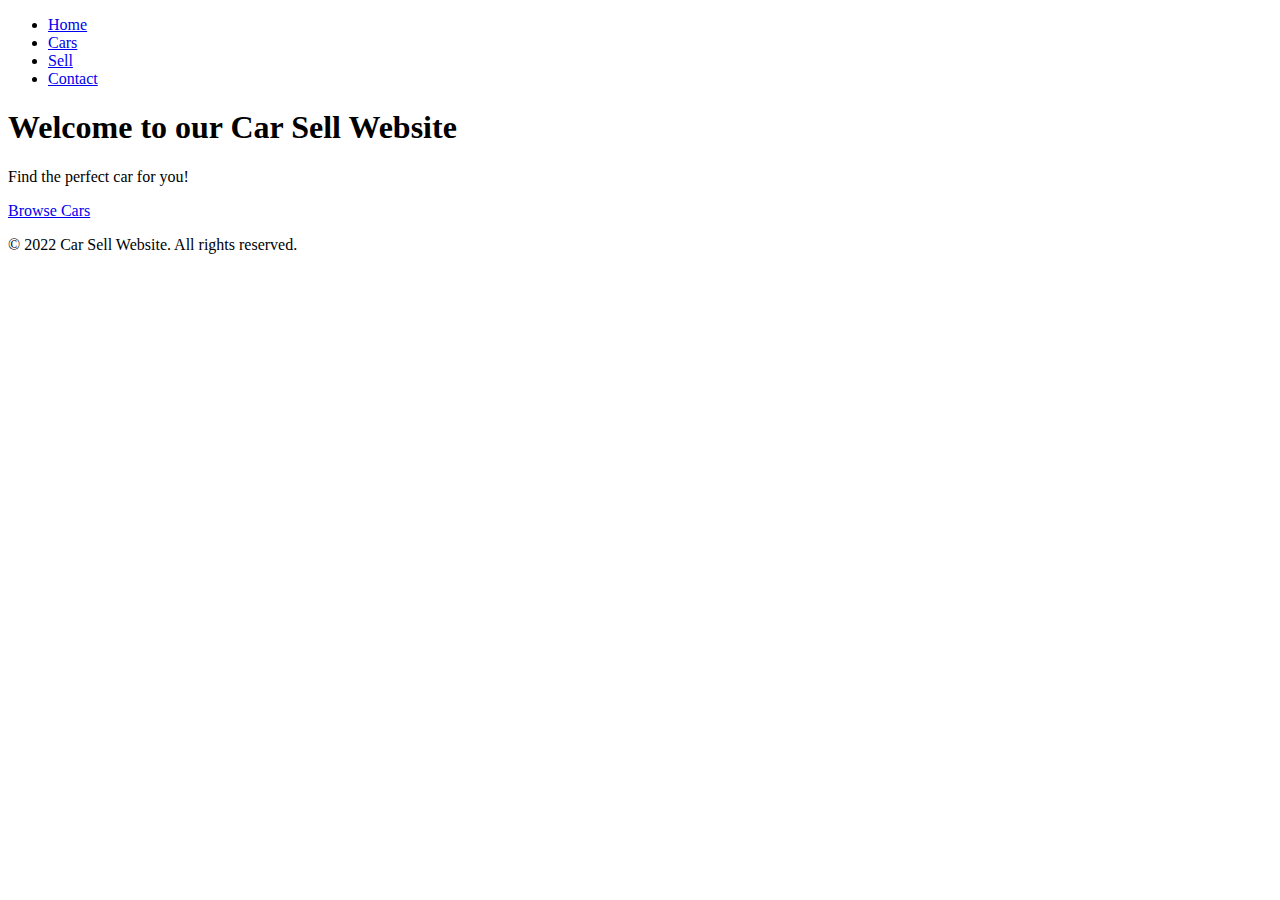
==== html/index.html @ 1337be28 "init" ====
<!DOCTYPE html>
<html>
  <head>
    <meta charset="utf-8" />
    <meta http-equiv="X-UA-Compatible" content="IE=edge" />
    <title>Car Sell Website</title>
    <meta name="viewport" content="width=device-width, initial-scale=1" />
    <link
      rel="stylesheet"
      type="text/css"
      media="screen"
      href="styles\global.css"
    />
    <script src="script\main.js"></script>
  </head>
  <body>
    <header>
      <nav>
        <ul>
          <li><a href="#">Home</a></li>
          <li><a href="#">Cars</a></li>
          <li><a href="#">Sell</a></li>
          <li><a href="#">Contact</a></li>
        </ul>
      </nav>
    </header>
    <section>
      <h1>Welcome to our Car Sell Website</h1>
      <p>Find the perfect car for you!</p>
      <a href="#" class="btn">Browse Cars</a>
    </section>
    <footer>
      <p>&copy; 2022 Car Sell Website. All rights reserved.</p>
    </footer>
  </body>
</html>
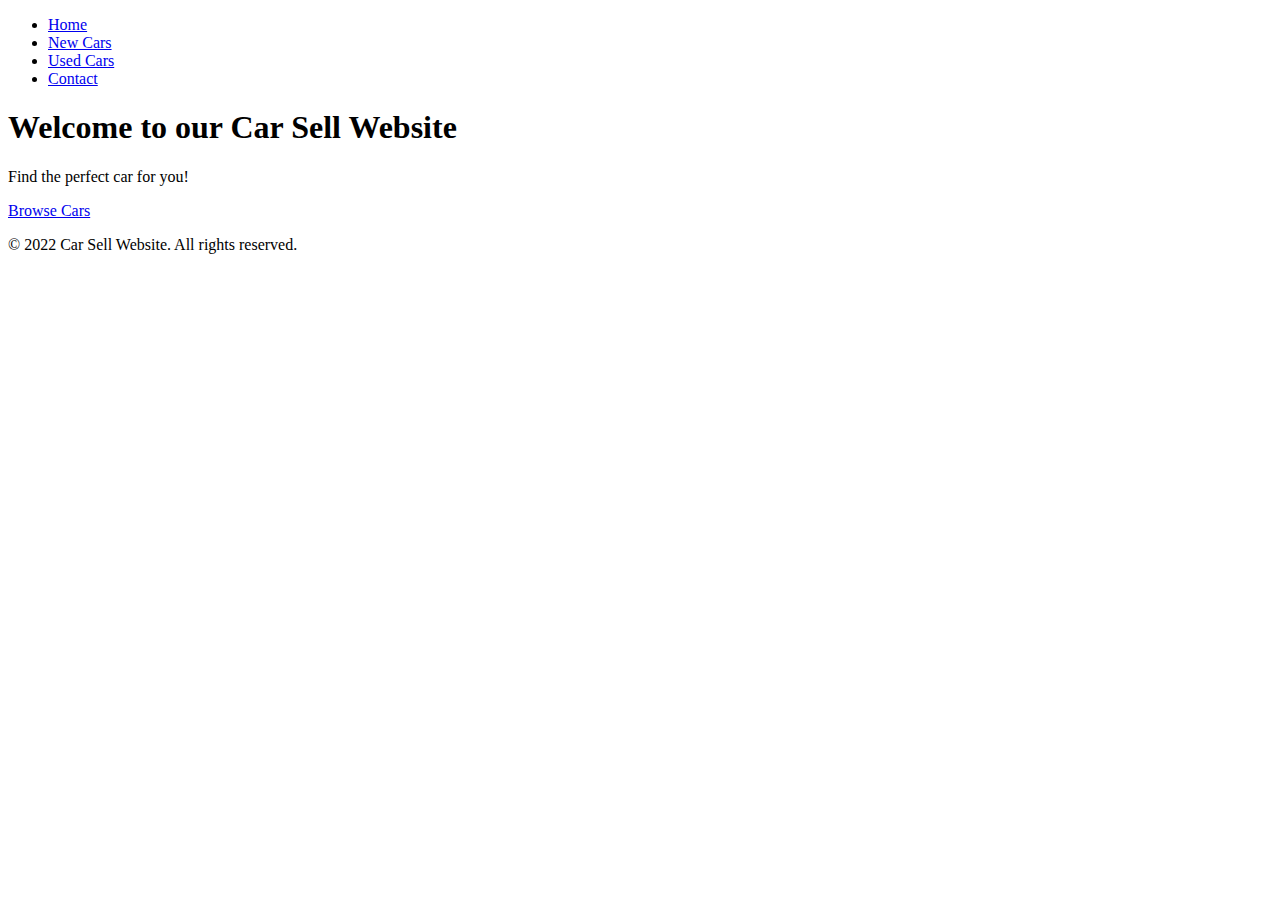
==== commit cbc17d8c: "contact" ====
--- a/html/index.html
+++ b/html/index.html
@@ -18,9 +18,9 @@
       <nav>
         <ul>
           <li><a href="#">Home</a></li>
-          <li><a href="#">Cars</a></li>
-          <li><a href="#">Sell</a></li>
-          <li><a href="#">Contact</a></li>
+          <li><a href="new_cars.html">New Cars</a></li>
+          <li><a href="used_cars.html">Used Cars</a></li>
+          <li><a href="contact.html">Contact</a></li>
         </ul>
       </nav>
     </header>
